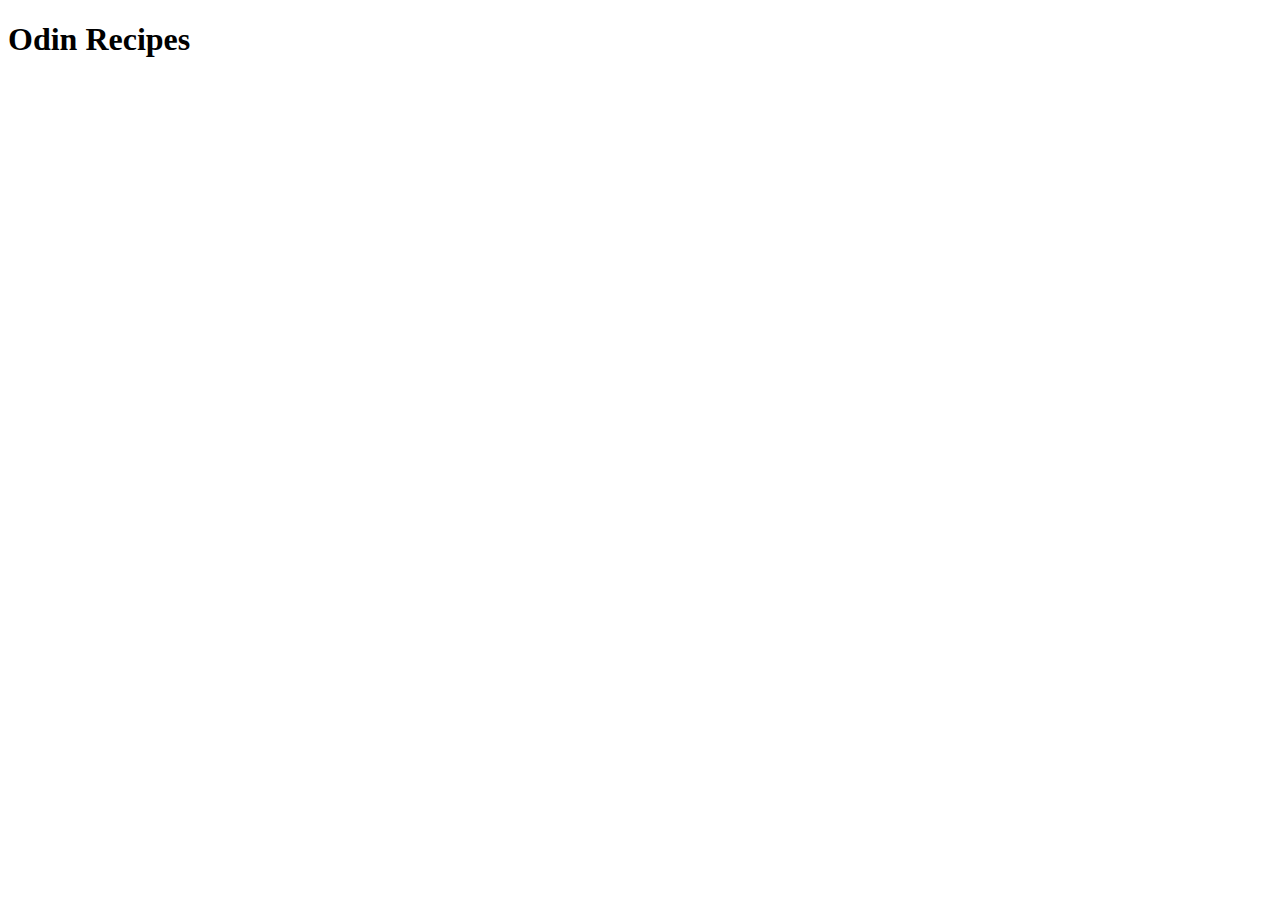
==== index.html @ fe714cdd "Create index.html with the usual boilerplate HTML & h1 in the <body>" ====
<!DOCTYPE html>
<html lang="en">
<head>
    <meta charset="UTF-8">
    <meta http-equiv="X-UA-Compatible" content="IE=edge">
    <meta name="viewport" content="width=device-width, initial-scale=1.0">
    <title>Document</title>
</head>
<body>
    <h1>Odin Recipes</h1>
</body>
</html>
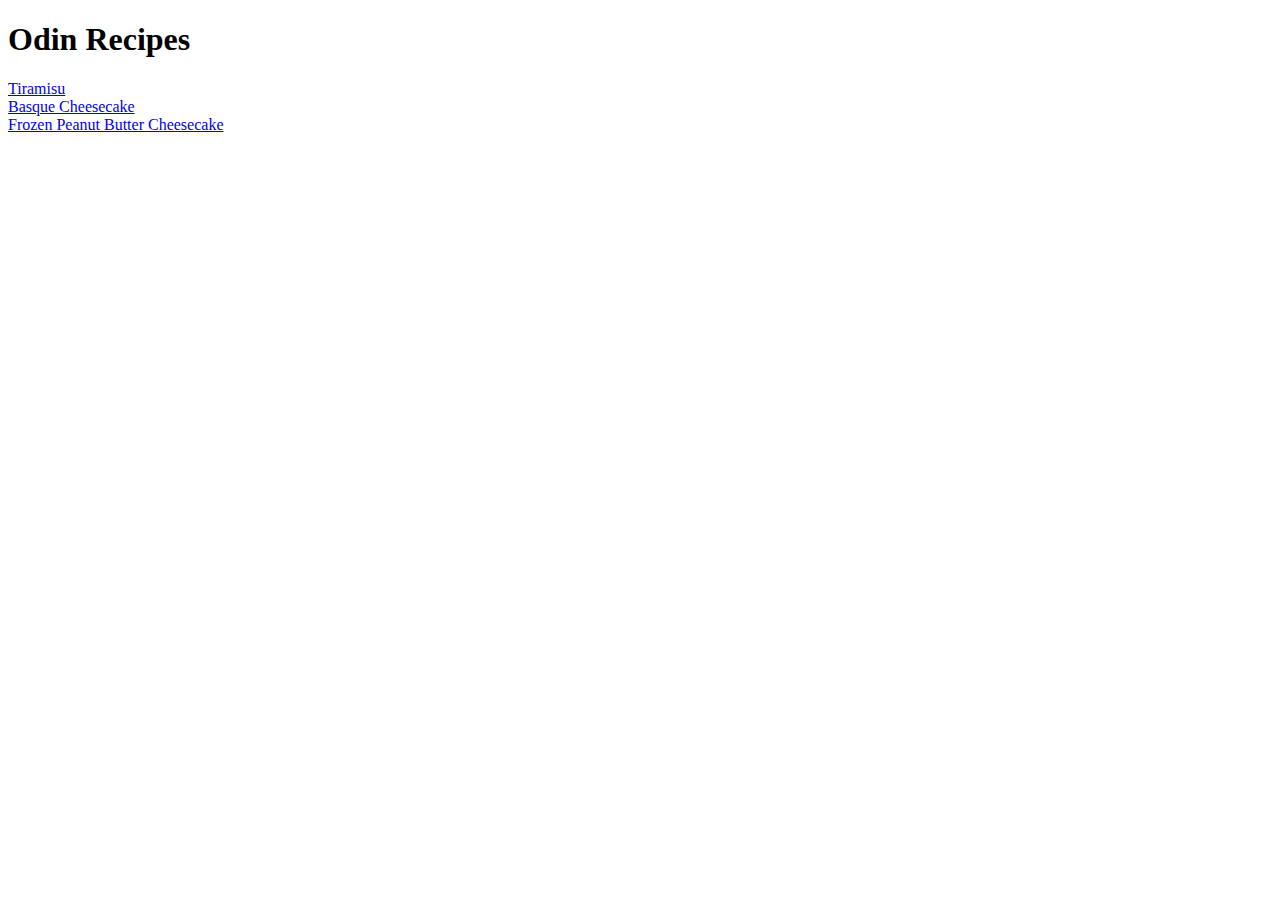
==== commit a09d00ad: "Add Basque & Frozen cheesecake pages" ====
--- a/index.html
+++ b/index.html
@@ -8,5 +8,10 @@
 </head>
 <body>
     <h1>Odin Recipes</h1>
+    <uo>
+        <li><a href="./recipes/tiramisu.html">Tiramisu</a></li>
+        <li><a href="./recipes/cheesecake-basque.html">Basque Cheesecake</li>
+        <li><a href="./recipes/cheesecake-frozen.html">Frozen Peanut Butter Cheesecake</li>
+    </uo>
 </body>
 </html>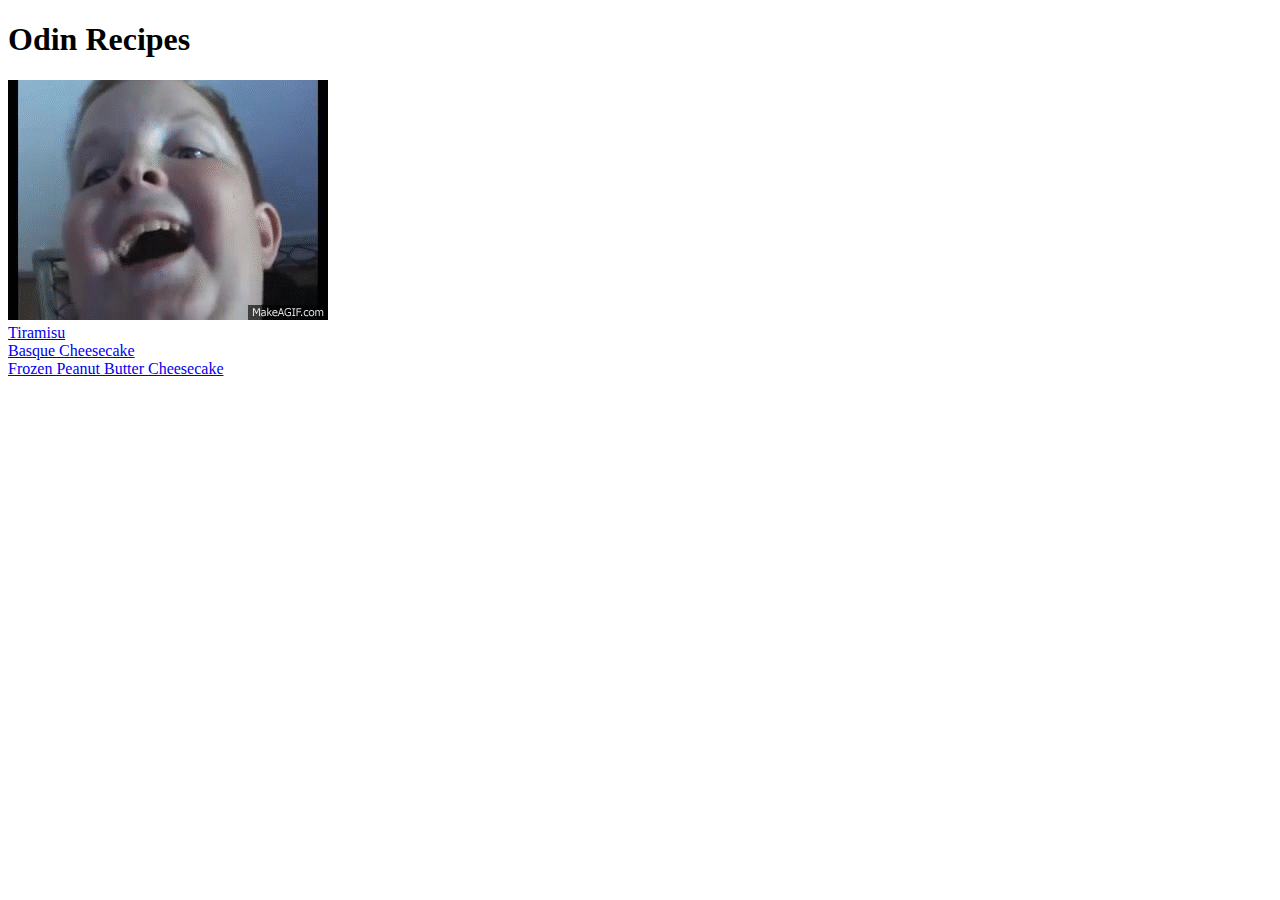
==== commit 30b6a4c4: "Add return to children pages + add gif on main page" ====
--- a/index.html
+++ b/index.html
@@ -6,8 +6,10 @@
     <meta name="viewport" content="width=device-width, initial-scale=1.0">
     <title>Document</title>
 </head>
+
 <body>
     <h1>Odin Recipes</h1>
+        <img src="./images/povar.gif" alt="Povar meme gif">    
     <uo>
         <li><a href="./recipes/tiramisu.html">Tiramisu</a></li>
         <li><a href="./recipes/cheesecake-basque.html">Basque Cheesecake</li>
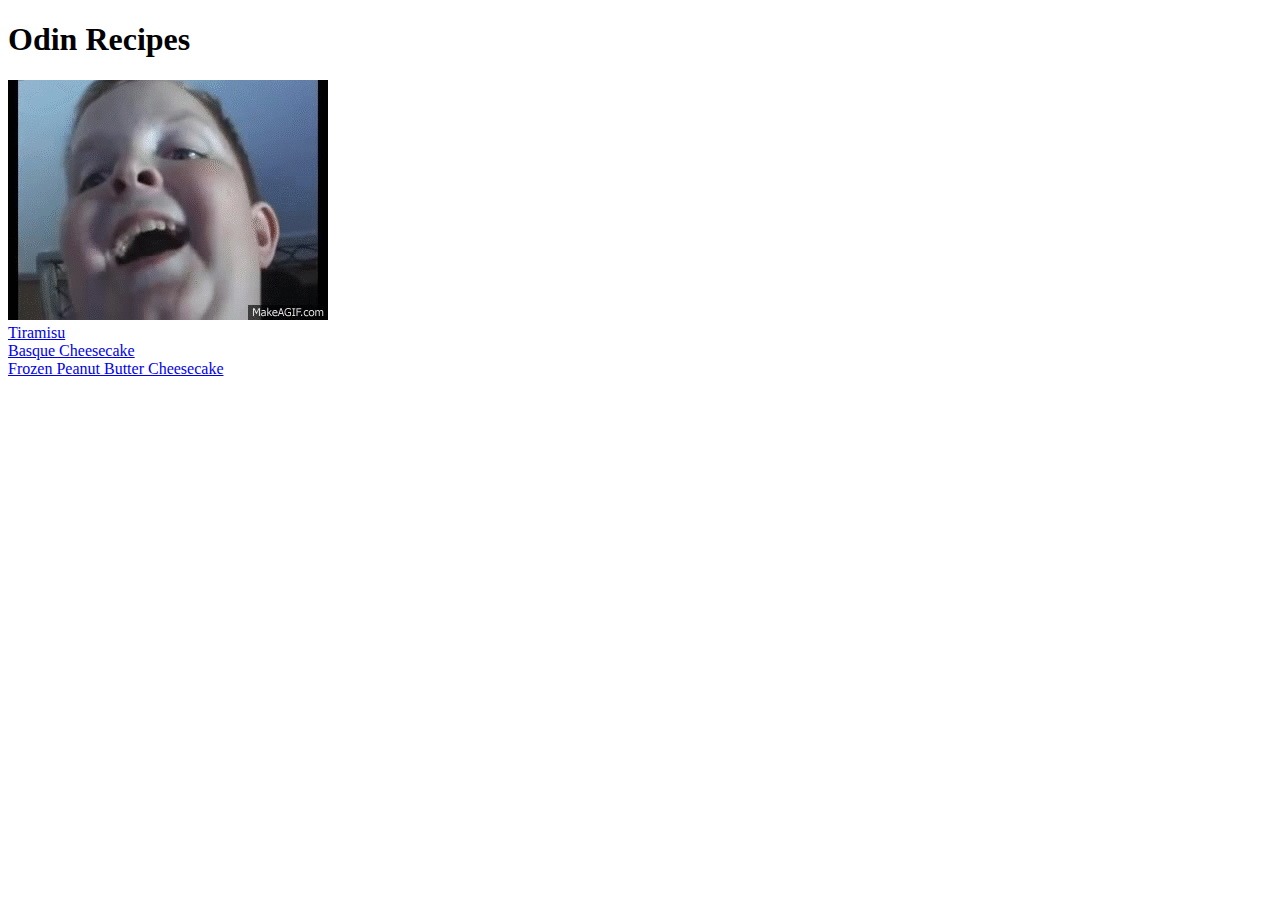
==== commit e9c5cef0: "Change <title> on index.html" ====
--- a/index.html
+++ b/index.html
@@ -4,7 +4,7 @@
     <meta charset="UTF-8">
     <meta http-equiv="X-UA-Compatible" content="IE=edge">
     <meta name="viewport" content="width=device-width, initial-scale=1.0">
-    <title>Document</title>
+    <title>Odin Recipes</title>
 </head>
 
 <body>
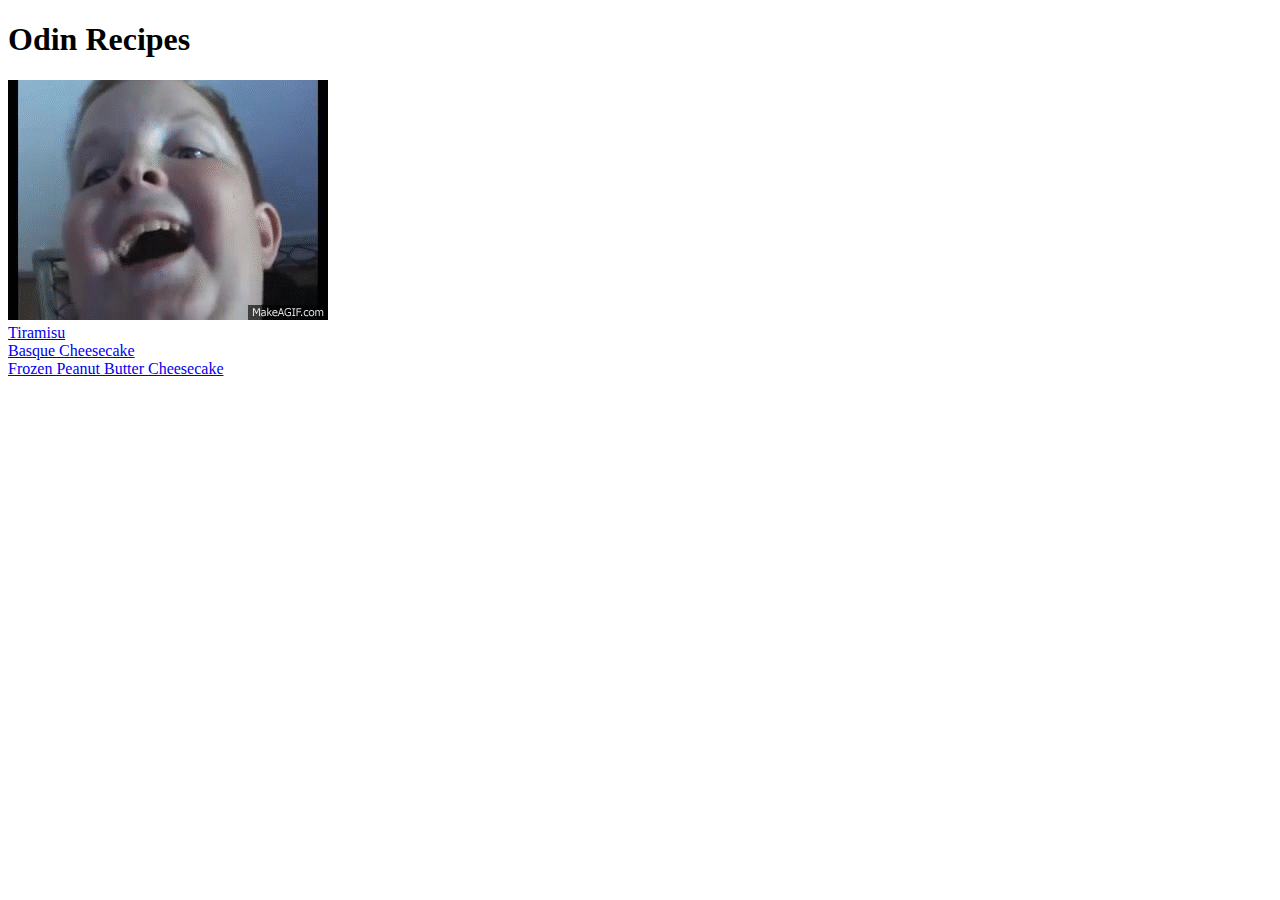
==== commit a51a0611: "Fix style.css link on recipe pages + add img & gif elements to style.css" ====
--- a/index.html
+++ b/index.html
@@ -5,11 +5,12 @@
     <meta http-equiv="X-UA-Compatible" content="IE=edge">
     <meta name="viewport" content="width=device-width, initial-scale=1.0">
     <title>Odin Recipes</title>
+    <link rel="stylesheet" href="style.css">
 </head>
 
 <body>
     <h1>Odin Recipes</h1>
-        <img src="./images/povar.gif" alt="Povar meme gif">    
+        <img class = "gif" src="./images/povar.gif" alt="Povar meme gif">    
     <uo>
         <li><a href="./recipes/tiramisu.html">Tiramisu</a></li>
         <li><a href="./recipes/cheesecake-basque.html">Basque Cheesecake</li>
--- a/style.css
+++ b/style.css
@@ -0,0 +1,9 @@
+.gif {
+    height: auto;
+    width: auto;
+}
+
+img {
+    height: auto;
+    width: 500px;
+  }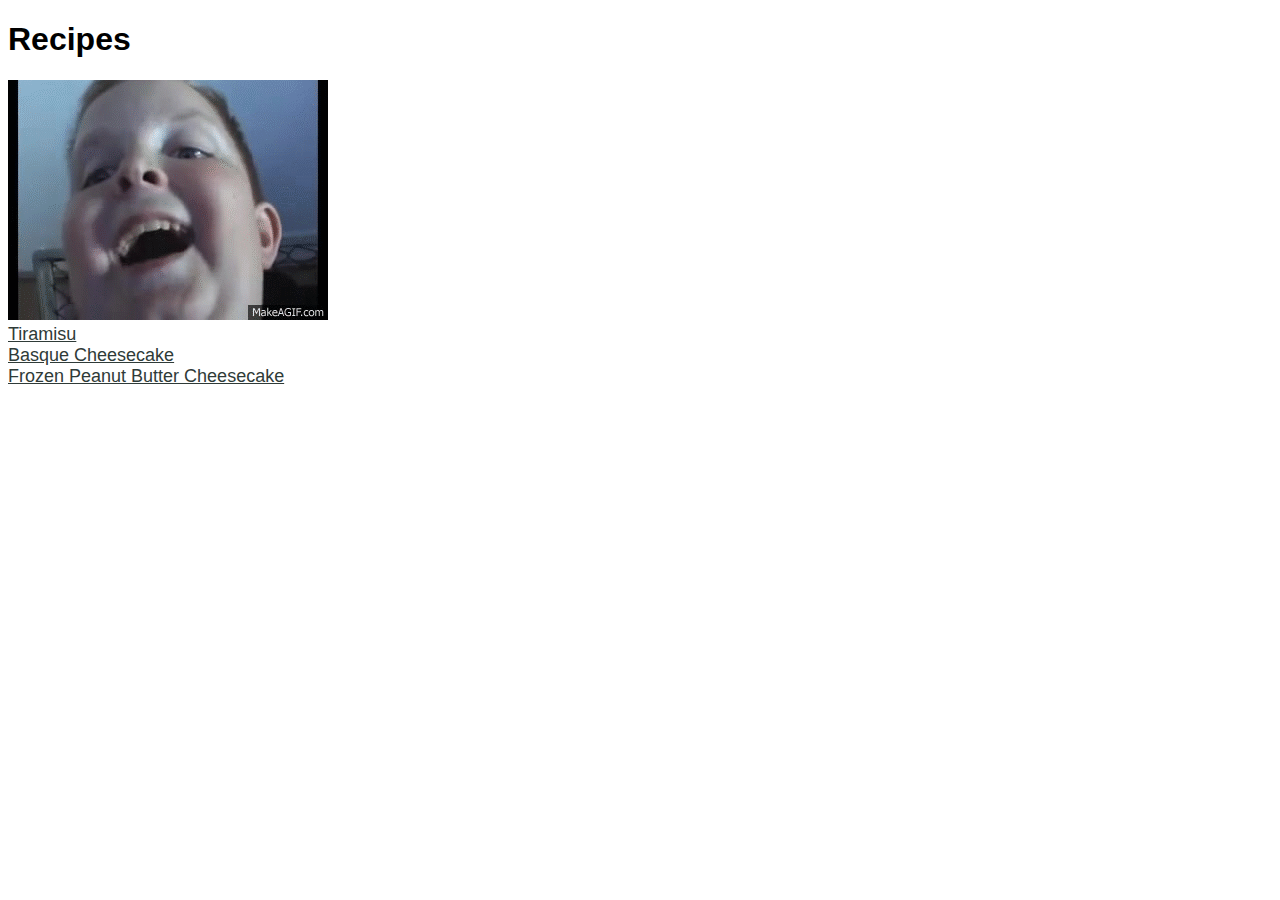
==== commit 24b38725: "Finish style.css" ====
--- a/index.html
+++ b/index.html
@@ -9,12 +9,12 @@
 </head>
 
 <body>
-    <h1>Odin Recipes</h1>
+    <h1>Recipes</h1>
         <img class = "gif" src="./images/povar.gif" alt="Povar meme gif">    
     <uo>
-        <li><a href="./recipes/tiramisu.html">Tiramisu</a></li>
-        <li><a href="./recipes/cheesecake-basque.html">Basque Cheesecake</li>
-        <li><a href="./recipes/cheesecake-frozen.html">Frozen Peanut Butter Cheesecake</li>
+        <li><a class = "navigation" href="./recipes/tiramisu.html">Tiramisu</a></li>
+        <li><a class = "navigation" href="./recipes/cheesecake-basque.html">Basque Cheesecake</li>
+        <li><a class = "navigation" href="./recipes/cheesecake-frozen.html">Frozen Peanut Butter Cheesecake</li>
     </uo>
 </body>
 </html>--- a/style.css
+++ b/style.css
@@ -6,4 +6,13 @@
 img {
     height: auto;
     width: 500px;
-  }+  }
+
+.navigation {
+    font-size: 18px;
+    color: #2F3B38;
+}
+
+h1, h2, h3, .navigation {
+    font-family: Helvetica, sans-serif;
+}